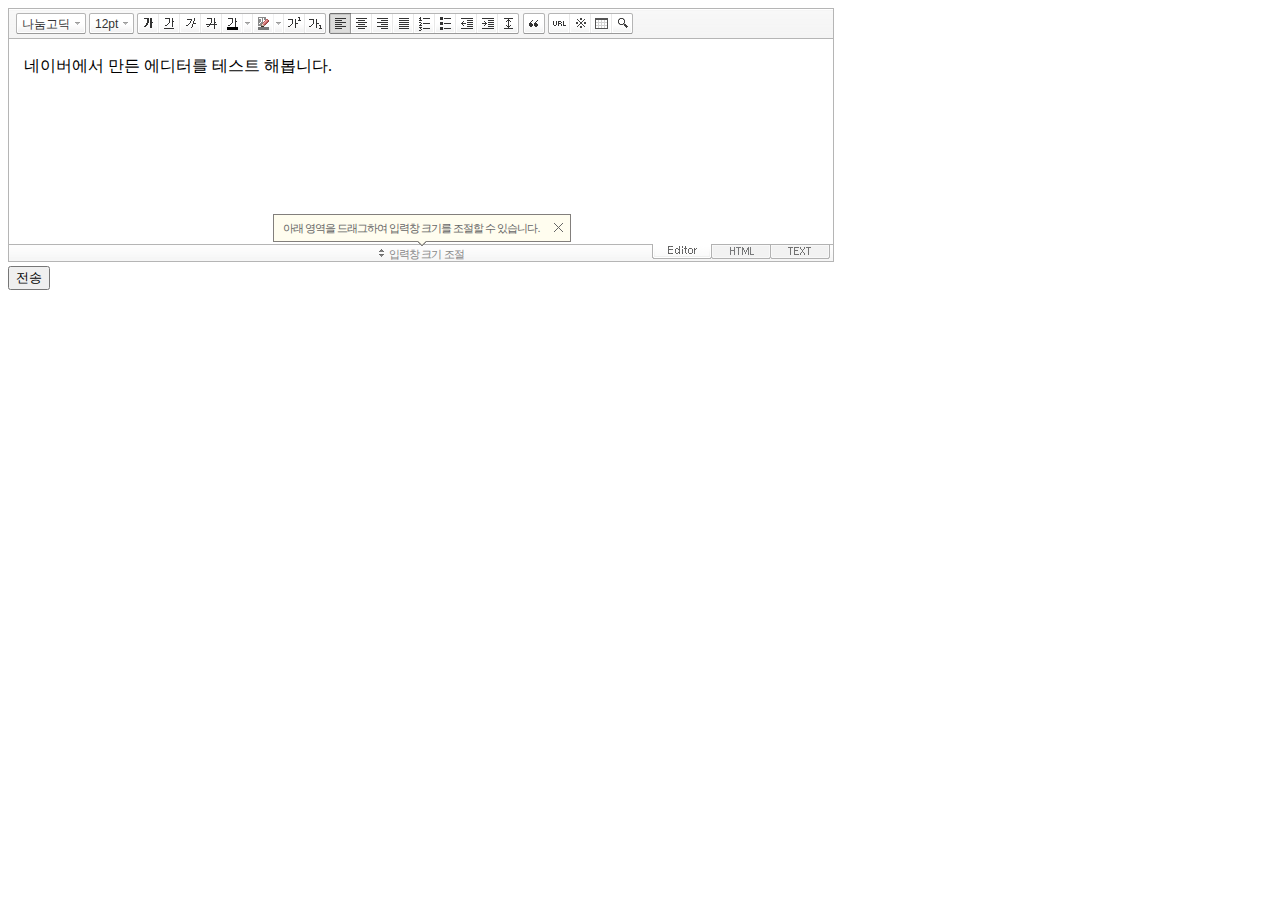
==== test.html @ d58d9ae5 "240425 12:20 vscode에 추가로 덧붙인작업 admin 생성" ====
<!DOCTYPE html>
<html lang="ko">
<head>
<meta charset="UTF-8">
<meta name="viewport" content="width=device-width, initial-scale=1.0">
<title></title>
</head>
<body>
    <form name="myform" onsubmit="return chkSubmit();">
<div>
    <textarea name="content" id="demo" cols="100" rows="10">
        네이버에서 만든 에디터를 테스트 해봅니다.
    </textarea>
</div>
<div><button type="submit">전송</button></div>
    </form>
<script src="res/editor/js/service/HuskyEZCreator.js" charset="utf-8"></script>
<script>
    var oEditors = [];

    nhn.husky.EZCreator.createInIFrame({
        oAppRef: oEditors,
        elPlaceHolder: "demo",
        sSkinURI: "res/editor/SmartEditor2Skin.html",
        fCreator: "createSEditor2",
        fOnAppLoad : function(){
            oEditors.getById['demo'].setDefaultFont("나눔고딕", 12);
        }

    });

    function chkSubmit(elClickedObj){

        //에디터 내용이 textarea에 적용
        oEditors.getById["demo"].exec("UPDATE_CONTENTS_FIELD", []);

        //여기서 검증
        if(document.getElementById("demo").value == "<p><br></p>"){
            alert("내용을 입력하세요");
            document.getElementById("demo").value = "";
            return false;
        }else{
            console.log(document.getElementById("demo").value);
            return false;
        }        
    }
    /*
    try{
        eClickedObj.form.submit();
    }catch(e){}
    */
</script>
</body>
</html>
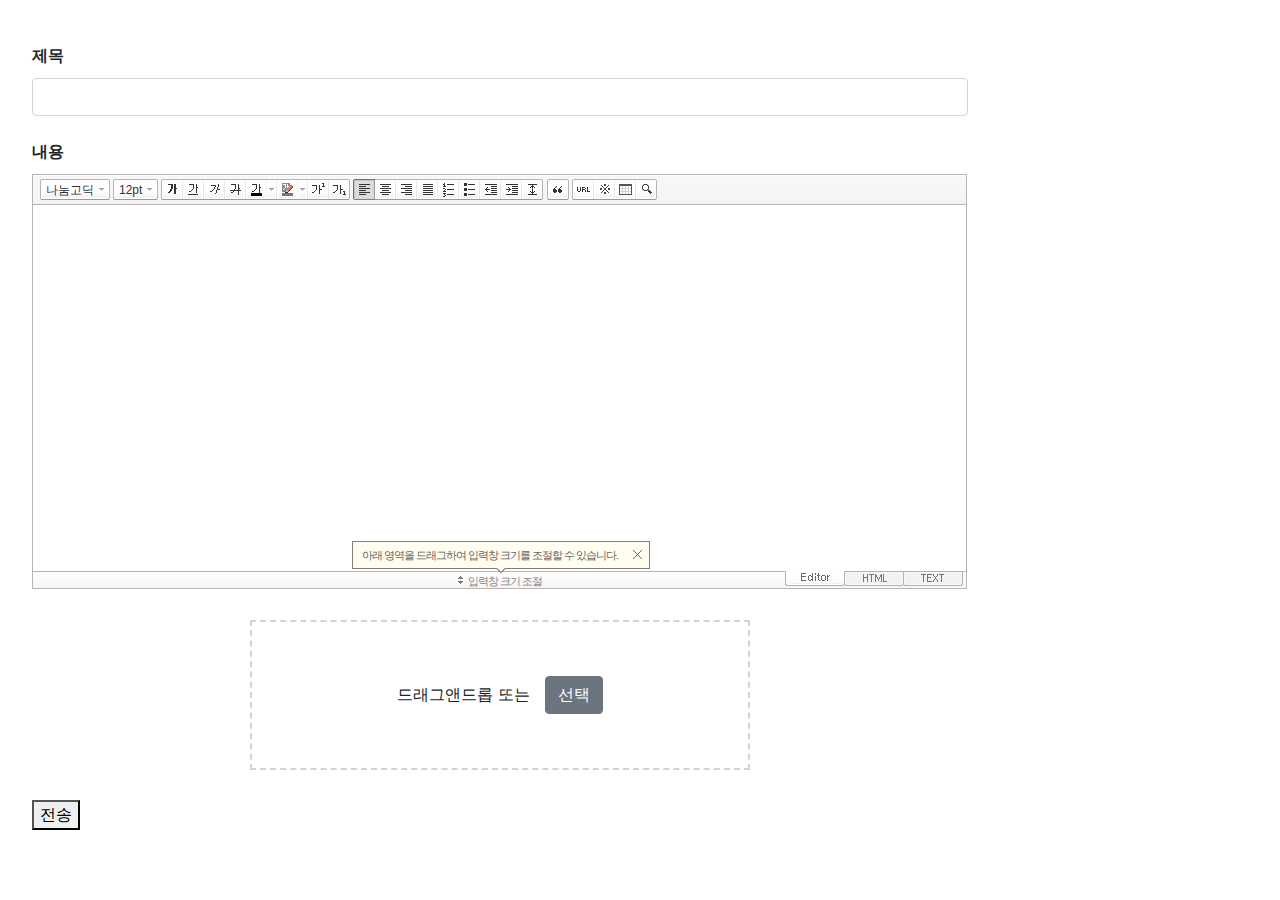
==== commit ab1a752a: "240502 파일첨부 vscode 작업" ====
--- a/test.html
+++ b/test.html
@@ -1,54 +1,167 @@
 <!DOCTYPE html>
 <html lang="ko">
 <head>
-<meta charset="UTF-8">
-<meta name="viewport" content="width=device-width, initial-scale=1.0">
-<title></title>
+    <meta charset="UTF-8">
+    <meta name="viewport" content="width=device-width, initial-scale=1.0">
+    <title>네이버에디터 테스트</title>
+    <link rel="stylesheet" href="res/css/bootstrap.min.css">
+    <link rel="stylesheet" href="res/css/admin.css">
 </head>
 <body>
+
+    <div class="main" id="post">
+        <div class="container-fluid">
+            <div class="row">
+
     <form name="myform" onsubmit="return chkSubmit();">
-<div>
-    <textarea name="content" id="demo" cols="100" rows="10">
-        네이버에서 만든 에디터를 테스트 해봅니다.
-    </textarea>
-</div>
-<div><button type="submit">전송</button></div>
+       <div class="my-4 fw-bold">
+          <label>제목</label>
+          <input type="text" name="title" id="title" class="form-control">
+       </div> 
+       <!--
+       <div class="my-4 row">
+          <div class="col-md-6">
+             <label class="fw-bold">이름</label>
+             <input type="text" name="write" class="form-control">
+          </div>
+          <div class="col-md-6">
+             <label class="fw-bold">비밀번호</label>
+             <input type="password" name="password" class="form-control">
+          </div>
+       </div>
+       -->
+       <div class="my-4 fw-bold">
+          <label>내용</label>
+          <textarea name="content" 
+                    id="posts" 
+                    rows="15" 
+                    cols="120"
+                    style="width:933px;"></textarea>
+       </div>
+
+       <!--
+       <div class="my-4 fw-bold">
+          <label>YOUTUBE 주소</label>
+          <input type="text" name="youtube" id="youtube" class="form-control">        
+       </div>
+       -->
+       <div id="drop-area">
+          드래그앤드롭 또는 &nbsp;&nbsp;
+          <input type="file" id="file-input" name="files" multiple />
+          <button type="button" class="btn btn-secondary" 
+                                id="file-input-click"
+                                onclick="document.getElementById('file-input').click();">선택</button>
+       </div>
+       <ul class="list-group" id="file-preview">
+        <!--
+          <li class="list-group-item">
+             <div class="col-2">
+                <img src="res/images/dance01.jpg" class="img-thumbnail">
+             </div>
+             <div class="col-8">
+                이미지.jpg
+             </div>
+             <div class="col-2">
+                <button type="button" class="btn btn-danger">취소</button>
+             </div>
+          </li>
+        -->  
+       </ul>
+       <div><button type="submit">전송</button></div>
     </form>
+ 
+    </div>
+  </div>
+</div>    
+
+<script src="res/js/jquery.min.js"></script>
 <script src="res/editor/js/service/HuskyEZCreator.js" charset="utf-8"></script>
 <script>
+
+$(function(){
+   const dropArea = $("#drop-area");
+
+   //드래그 할경우 생기는 onload, onsubmit 등 다른 이벤트 방지
+   $(document).on('dragenter dragover dragleave drop', function(e){
+      e.preventDefault();
+      e.stopPropagation();
+   });
+
+   //#drop-area 영역 이벤트 (드래그앤드롭으로 선택할 경우)
+   dropArea.on("drop", function(e){
+      const files = e.originalEvent.dataTransfer.files;
+      handleFiles(files);
+   });
+
+    //file-input (버튼 클릭으로 선택할 경우)
+    $("#file-input").on("change", function(){
+        const files = this.files;
+        handleFiles(files);
+    });
+
+   $(document).on("click", ".rmbtn", function(){
+      const file = $(this).data("name");
+      $(this).parents('.list-group-item').remove();
+      removeFromInput(file);
+   });
+});
+
+   function handleFiles(files) {
+       for(let i = 0; i < files.length; i++) {
+         const file = files[i];
+         
+         //파일이름
+         const fileName = "<div class='col-8'>"+file.name+"</div>";
+         //삭제버튼
+         const rmBtn = "<div class='col-2'>" + 
+                       "<button type='button' data-name='"+file+"' class='btn btn-danger rmbtn'>취소</button>" +
+                       "</div>";
+         let imgView = "";
+         if(file.type.startsWith('image/')) {
+            const img = "<img src='"+URL.createObjectURL(file)+"' class='img-thumbnail'>";
+            imgView = img;
+            console.log(imgView);
+         }  
+         const fdiv = "<div class='col-2'>" + imgView + "</div>";
+         $("#file-preview").append("<li class='list-group-item'>"+fdiv + fileName + rmBtn + "</li>");
+       }
+   }
+
+
+
     var oEditors = [];
 
     nhn.husky.EZCreator.createInIFrame({
         oAppRef: oEditors,
-        elPlaceHolder: "demo",
+        elPlaceHolder: "posts",
         sSkinURI: "res/editor/SmartEditor2Skin.html",
         fCreator: "createSEditor2",
         fOnAppLoad : function(){
-            oEditors.getById['demo'].setDefaultFont("나눔고딕", 12);
+            oEditors.getById['posts'].setDefaultFont( "나눔고딕", 12);   
         }
-
     });
 
     function chkSubmit(elClickedObj){
 
         //에디터 내용이 textarea에 적용
-        oEditors.getById["demo"].exec("UPDATE_CONTENTS_FIELD", []);
+        oEditors.getById["posts"].exec("UPDATE_CONTENTS_FIELD", []);
+        
+        //여기서 검증
+        if(document.getElementById("posts").value == "<p><br></p>"){
+            alert("내용을 입력하세요.");
+            document.getElementById("posts").value = "";
+            return false;
+        }else{    
+            console.log(document.getElementById("posts").value);
+            return false;
+        }  
+ /*
+try {
+     elClickedObj.form.submit();
+ } catch(e) {}
+ */
+    }
 
-        //여기서 검증
-        if(document.getElementById("demo").value == "<p><br></p>"){
-            alert("내용을 입력하세요");
-            document.getElementById("demo").value = "";
-            return false;
-        }else{
-            console.log(document.getElementById("demo").value);
-            return false;
-        }        
-    }
-    /*
-    try{
-        eClickedObj.form.submit();
-    }catch(e){}
-    */
-</script>
+</script>    
 </body>
 </html>--- a/res/css/admin.css
+++ b/res/css/admin.css
@@ -0,0 +1,89 @@
+.list-group-item{
+    padding: 0;
+}
+.list-group-item a{
+    display: block;
+    text-decoration: none;
+    color: #333;
+    padding: 15px 30px;
+    transition: all 300ms;
+}
+.list-group-item a:hover{
+    background-color: #fffeaf;
+}
+i.links{
+    font-size: 30px;
+    float:right;
+    line-height: 1;
+    display: none;
+    color: rgb(110, 99, 0);
+}
+.list-group-item a:hover i.links{
+    display: inline;
+}
+
+/*admin about*/
+.admin-about .list-group-item{
+    padding: 10px 20px;
+}
+label{
+    display: inline-block;
+    margin-bottom: 10px;
+}
+
+/* 유튜브 id수정 */
+.close{
+    opacity: 0.5;
+}
+.youtube-edit {
+    width: 300px;
+    height: 150px;
+    padding: 30px;
+    position: absolute;
+    top: 100px;
+    left: 50%;
+    transform: translateX(-50%);
+    background:rgb(255, 255, 255);
+    box-shadow: 0 0 40px 0 rgba(0,0,0,0.3);
+    display:none;
+}
+
+/* write */
+#post{
+    width: 1000px;
+    padding: 20px;
+}
+#file-input{
+    display: none;
+}
+#drop-area{
+    width: 500px;
+    min-height: 150px;
+    height: auto;
+    border: 2px dashed #ced4da;
+    margin-left: auto;
+    margin-right: auto;
+    text-align: center;
+    padding:30px;
+    display: flex;
+    justify-content: center;
+    align-items: center;
+}
+#file-preview{
+    margin-top: 10px;
+    margin-bottom: 20px;
+}
+#file-preview li.list-group-item{
+    height: 100px;
+    padding-top: 10px;
+    padding-bottom: 10px;
+    display: flex;
+    align-items: center;
+}
+#file-preview li img{
+    margin: 10px;
+    object-fit: cover;
+    height: 80px;
+    width: auto;
+    max-width: 110px;
+}
